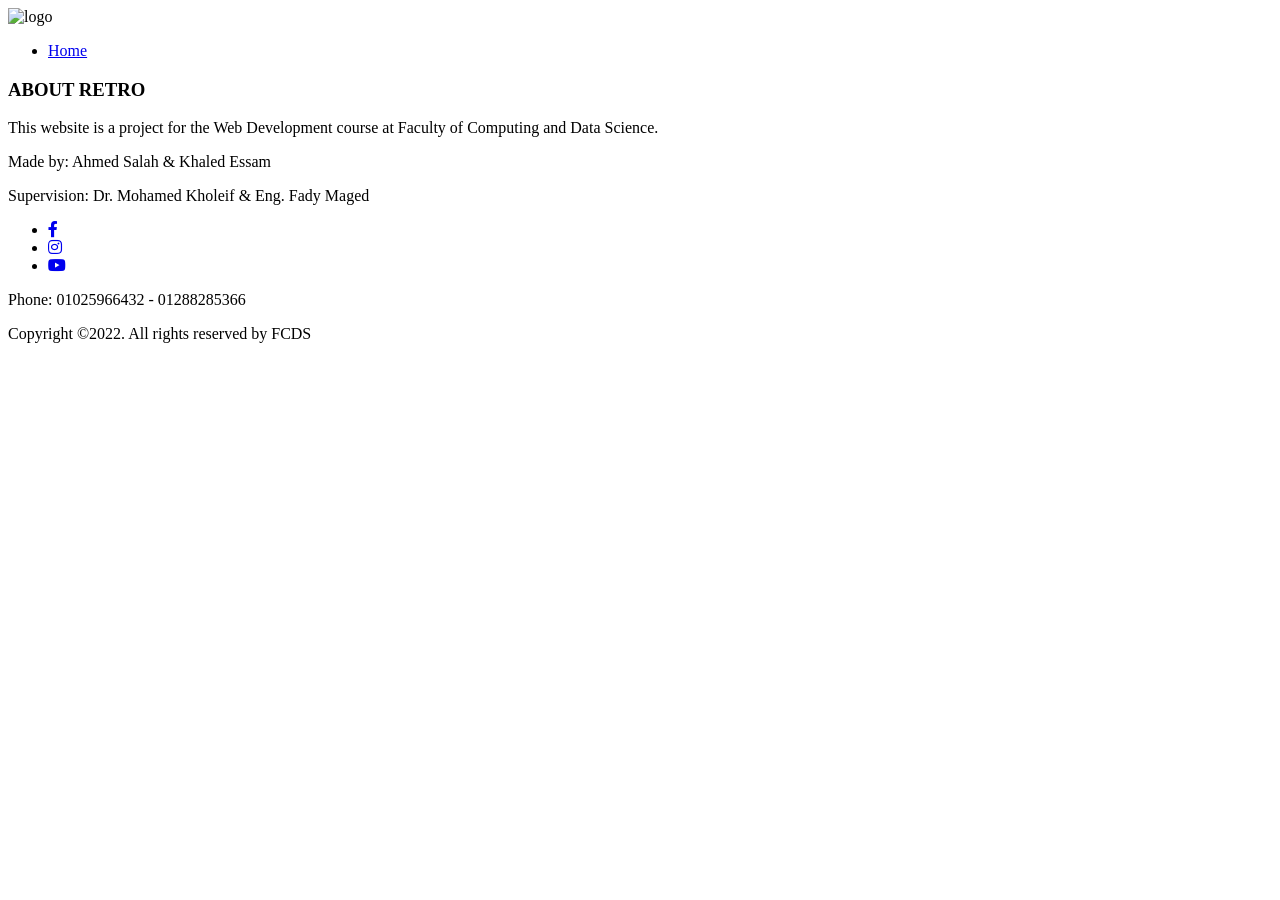
==== about.html @ 46ed7cd7 "Retro web project: static multi-page site with Docker support" ====
<!DOCTYPE html>
<html lang="en">
<head>
    <meta charset="UTF-8">
    <meta http-equiv="X-UA-Compatible" content="IE=edge">
    <meta name="viewport" content="width=device-width, initial-scale=1.0">
    <link rel="icon" type="image/x-icon" href="../Web Project/images/log.png">
    <link rel="stylesheet" href="../Web Project/css/about.css">
    <link rel="stylesheet" href="https://cdnjs.cloudflare.com/ajax/libs/font-awesome/5.15.4/css/all.min.css" integrity="sha512-1ycn6IcaQQ40/MKBW2W4Rhis/DbILU74C1vSrLJxCq57o941Ym01SwNsOMqvEBFlcgUa6xLiPY/NS5R+E6ztJQ==" crossorigin="anonymous" referrerpolicy="no-referrer" />
    <link href="https://fonts.cdnfonts.com/css/alien-encounters" rel="stylesheet">
    <title>About Retro</title>
</head>
<body>
    <nav>
        <img src="../Web Project/images/log.png" alt="logo">
        <ul class="navigation">
            <li><a href="index.html">Home</a></li>
        </ul>
    </nav>
    <div class="about">
        <div class="overlay">
            <div class="content">
                <h3>ABOUT RETRO</h3>
                <p>This website is a project for the Web Development course at Faculty of Computing and Data Science.</p>
                <p>Made by: Ahmed Salah & Khaled Essam</p>
                <p>Supervision: Dr. Mohamed Kholeif & Eng. Fady Maged</p>
            </div>
            <footer id="contact">
                <div class="contact-container">
                    <div class="contact-content">
                        <ul>
                            <li><a href="#"><i class="fab fa-facebook-f"></i></a></li>
                            <li><a href="#"><i class="fab fa-instagram"></i></a></li>
                            <li><a href="#"><i class="fab fa-youtube"></i></a></li>
                        </ul>
                        <p>Phone: 01025966432 - 01288285366</p>
                        <p>Copyright ©2022. All rights reserved by FCDS</p>
                    </div>
                    </div>
                    
            </footer>
        </div>

        
    </div>


</body>
</html>
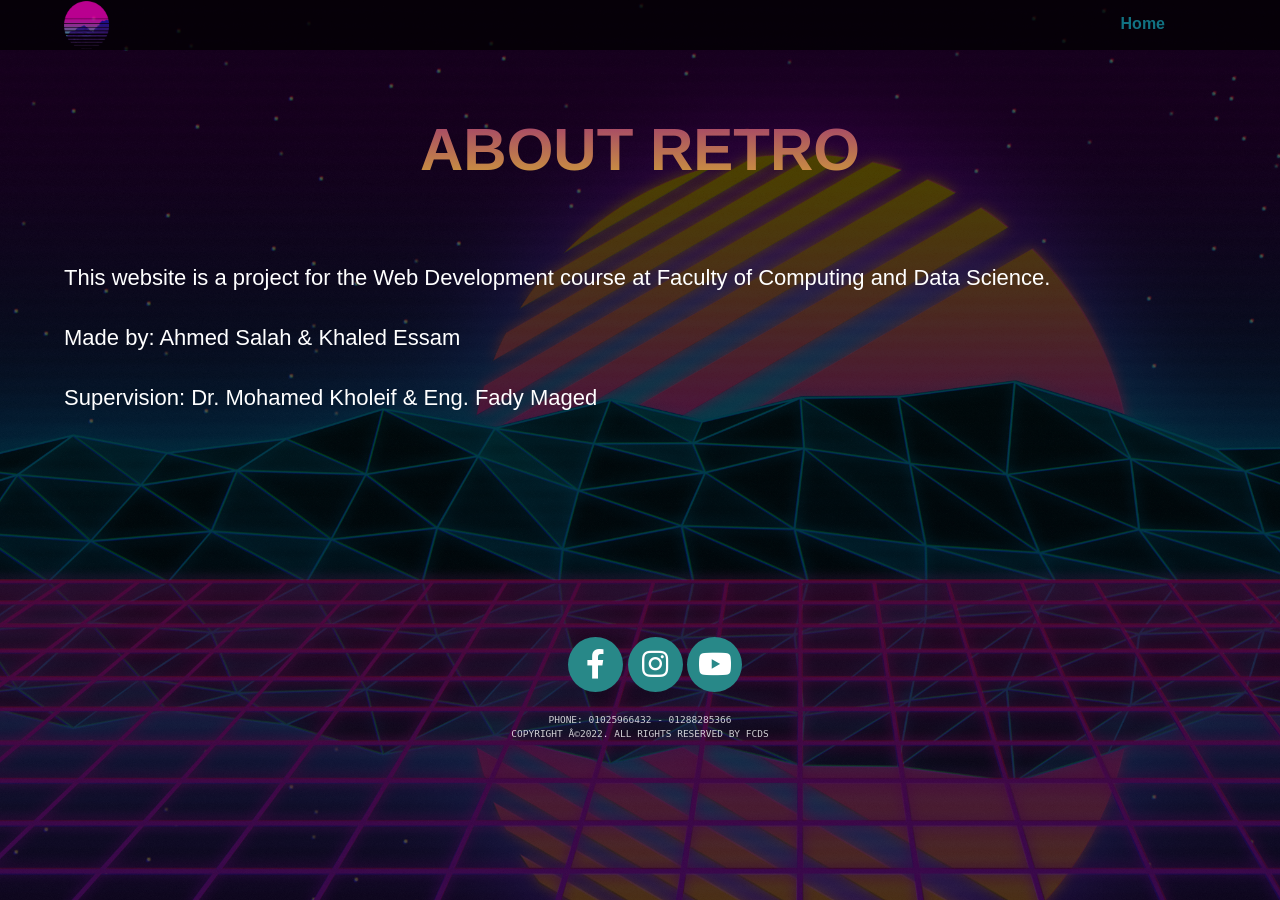
==== commit efde53d8: "Fix asset paths for GitHub Pages subpath deployment" ====
--- a/about.html
+++ b/about.html
@@ -1,18 +1,18 @@
-<!DOCTYPE html>
+﻿<!DOCTYPE html>
 <html lang="en">
 <head>
     <meta charset="UTF-8">
     <meta http-equiv="X-UA-Compatible" content="IE=edge">
     <meta name="viewport" content="width=device-width, initial-scale=1.0">
-    <link rel="icon" type="image/x-icon" href="../Web Project/images/log.png">
-    <link rel="stylesheet" href="../Web Project/css/about.css">
+    <link rel="icon" type="image/x-icon" href="images/log.png">
+    <link rel="stylesheet" href="css/about.css">
     <link rel="stylesheet" href="https://cdnjs.cloudflare.com/ajax/libs/font-awesome/5.15.4/css/all.min.css" integrity="sha512-1ycn6IcaQQ40/MKBW2W4Rhis/DbILU74C1vSrLJxCq57o941Ym01SwNsOMqvEBFlcgUa6xLiPY/NS5R+E6ztJQ==" crossorigin="anonymous" referrerpolicy="no-referrer" />
     <link href="https://fonts.cdnfonts.com/css/alien-encounters" rel="stylesheet">
     <title>About Retro</title>
 </head>
 <body>
     <nav>
-        <img src="../Web Project/images/log.png" alt="logo">
+        <img src="images/log.png" alt="logo">
         <ul class="navigation">
             <li><a href="index.html">Home</a></li>
         </ul>
@@ -34,7 +34,7 @@
                             <li><a href="#"><i class="fab fa-youtube"></i></a></li>
                         </ul>
                         <p>Phone: 01025966432 - 01288285366</p>
-                        <p>Copyright ©2022. All rights reserved by FCDS</p>
+                        <p>Copyright Â©2022. All rights reserved by FCDS</p>
                     </div>
                     </div>
                     
--- a/css/about.css
+++ b/css/about.css
@@ -0,0 +1,164 @@
+* {
+    margin: 0px;
+    padding: 0px;
+    box-sizing: border-box;
+    scroll-behavior: smooth !important;
+}
+
+body{
+    font-family: 'Franklin Gothic Medium', 'Arial Narrow', Arial, sans-serif;
+    background-image: url(../images/retro1.jpg) ;
+    background-size: cover;
+    background-attachment: fixed;
+    background-repeat: no-repeat;
+}
+
+h3{
+    text-align: center;
+    color:black;
+    padding-top: 100px;
+    font-size: 40px;
+}
+.line{
+    background-color: rgb(170, 48, 218);
+    display:block;
+    height: 5px;
+    width:60px;
+    margin:auto;
+    
+}
+
+/* ------------------------------------------------------Navigation------------------------------------------------------------- */
+nav{
+    font-family: 'Alien Encounters', sans-serif;    
+    width: 100%;
+    height: 50px;
+    top:0;
+    position: fixed;
+    z-index: 10;
+    overflow: hidden;
+    background-color: black;
+    opacity: 0.7;
+}
+nav img{
+    margin-top: 1px;
+    height:95%;
+    width: 3.5%;
+    float: left;
+    margin-left: 5%;
+}
+nav ul{
+    margin-right: 100px;
+    list-style-type: none;
+    float: right;
+}
+nav li{
+    display: inline-block;
+    margin: 15px 15px;
+    
+}
+nav a{
+    text-decoration: none;
+    color:rgb(17, 163, 174);
+    font-weight: bold;
+    text-transform: capitalize;
+}
+nav a::after{
+    content: "";
+    width: 0;
+    height: 3px;
+    display: block;
+    background-color: rgb(170, 48, 218);
+    margin-top: 2px;
+    transition: .5s;
+
+}
+nav a:hover::after{
+    width: 100%;
+}
+
+/* --------------------------------------------------------Content--------------------------------------------------- */
+
+.about{
+    height: 100vh;
+    background-size: cover;
+    position:relative;
+}
+.overlay{
+    position: absolute;
+    height: 100%;
+    width: 100%;
+    top: 0;
+    left: 0;
+    background-color: rgba(0, 0,0, 0.7);
+}
+
+.content{
+    height: 50vh;
+    font-family: 'Alien Encounters', sans-serif;  
+}
+p{
+    color:white;
+    font-size: 22px;
+    line-height: 60px;
+    padding-left: 5%;
+}
+h3{
+    margin-top: 7%;
+    padding: 2% 0 5% 0;
+    font-size: 60px;
+    background: -webkit-linear-gradient( rgb(141, 20, 131), #ffff06);
+    -webkit-background-clip: text;
+    -webkit-text-fill-color: transparent;
+    
+}
+
+
+
+footer{
+    height: 20vh;
+    margin-top: 6%;
+}
+
+.contact-container{
+    width: 80%;
+    margin:auto;
+    position: relative;
+}
+.contact-content ul{
+
+    list-style-type: none;
+    margin-left: 43%;
+    padding: 2% 0%;
+}
+.contact-content li{
+    display: inline-block;
+    height: 55px;
+    width: 55px;
+    border-radius: 50%;
+    background-color: rgb(40, 136, 136);
+    text-align: center;
+    margin-top:auto;
+}
+.contact-content li:hover{
+    transition: 0.7s;
+    background-color: rgb(17, 60, 60);
+}
+
+.contact-content i{
+    color:white;
+    font-size:30px;
+    padding-top: 22%;
+}
+.contact-content p{
+    text-align: center;
+    font-family: monospace;
+    padding-top:0.2%;
+    font-size: 9.5px;
+    color:white;
+    opacity: 0.8;
+    text-transform: uppercase;
+    line-height: 12px;
+    padding-left:0%
+    
+}
